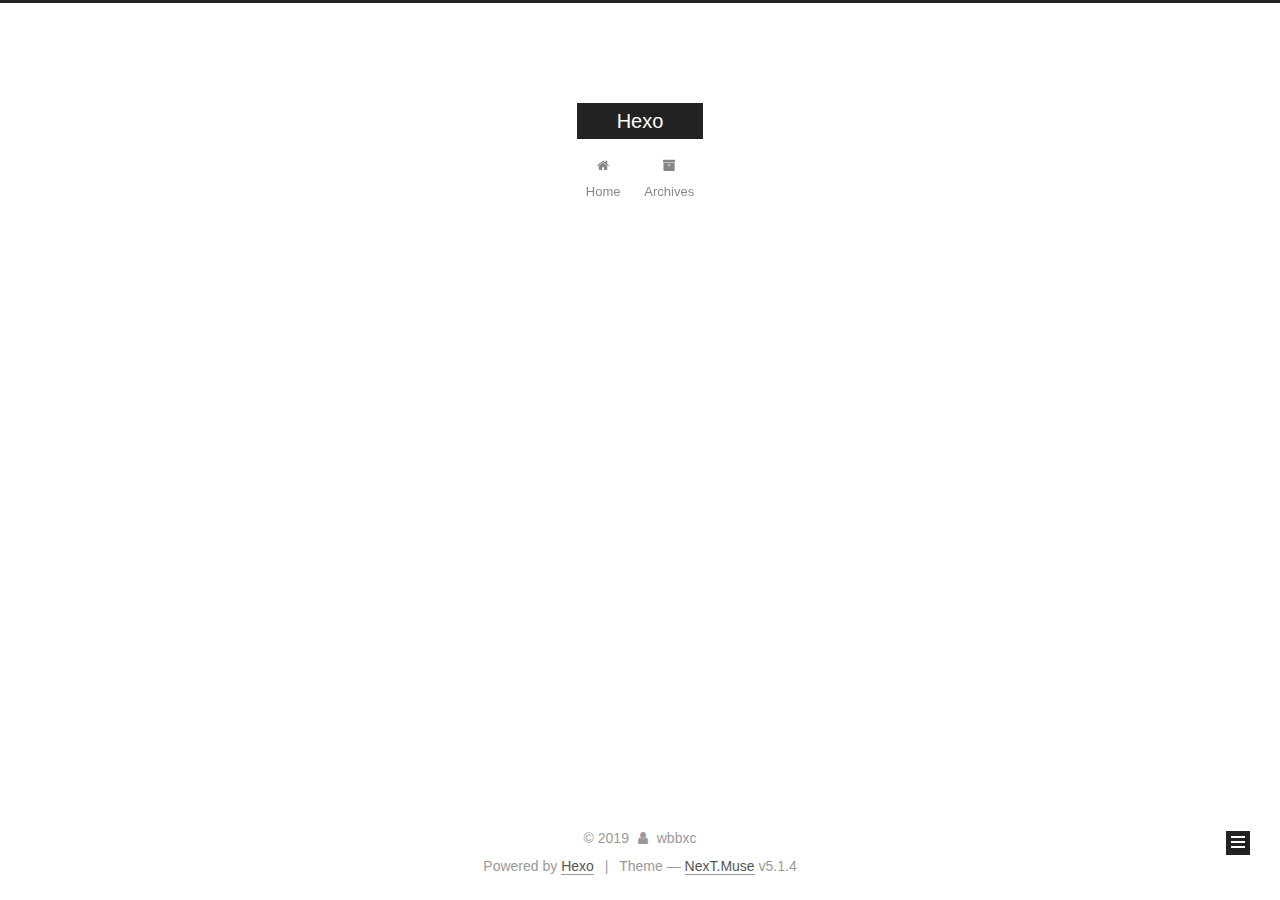
==== archives/index.html @ b28dbedf "Site updated: 2019-02-08 16:20:01" ====
<!DOCTYPE html>



  


<html class="theme-next muse use-motion" lang="">
<head><meta name="generator" content="Hexo 3.8.0">
  <meta charset="UTF-8">
<meta http-equiv="X-UA-Compatible" content="IE=edge">
<meta name="viewport" content="width=device-width, initial-scale=1, maximum-scale=1">
<meta name="theme-color" content="#222">









<meta http-equiv="Cache-Control" content="no-transform">
<meta http-equiv="Cache-Control" content="no-siteapp">
















  
  
  <link href="/lib/fancybox/source/jquery.fancybox.css?v=2.1.5" rel="stylesheet" type="text/css">







<link href="/lib/font-awesome/css/font-awesome.min.css?v=4.6.2" rel="stylesheet" type="text/css">

<link href="/css/main.css?v=5.1.4" rel="stylesheet" type="text/css">


  <link rel="apple-touch-icon" sizes="180x180" href="/images/apple-touch-icon-next.png?v=5.1.4">


  <link rel="icon" type="image/png" sizes="32x32" href="/images/favicon-32x32-next.png?v=5.1.4">


  <link rel="icon" type="image/png" sizes="16x16" href="/images/favicon-16x16-next.png?v=5.1.4">


  <link rel="mask-icon" href="/images/logo.svg?v=5.1.4" color="#222">





  <meta name="keywords" content="Hexo, NexT">










<meta property="og:type" content="website">
<meta property="og:title" content="Hexo">
<meta property="og:url" content="http://wbbxc.github.io/archives/index.html">
<meta property="og:site_name" content="Hexo">
<meta property="og:locale" content="default">
<meta name="twitter:card" content="summary">
<meta name="twitter:title" content="Hexo">



<script type="text/javascript" id="hexo.configurations">
  var NexT = window.NexT || {};
  var CONFIG = {
    root: '/',
    scheme: 'Muse',
    version: '5.1.4',
    sidebar: {"position":"left","display":"post","offset":12,"b2t":false,"scrollpercent":false,"onmobile":false},
    fancybox: true,
    tabs: true,
    motion: {"enable":true,"async":false,"transition":{"post_block":"fadeIn","post_header":"slideDownIn","post_body":"slideDownIn","coll_header":"slideLeftIn","sidebar":"slideUpIn"}},
    duoshuo: {
      userId: '0',
      author: 'Author'
    },
    algolia: {
      applicationID: '',
      apiKey: '',
      indexName: '',
      hits: {"per_page":10},
      labels: {"input_placeholder":"Search for Posts","hits_empty":"We didn't find any results for the search: ${query}","hits_stats":"${hits} results found in ${time} ms"}
    }
  };
</script>



  <link rel="canonical" href="http://wbbxc.github.io/archives/">





  <title>Archive | Hexo</title>
  








</head>

<body itemscope="" itemtype="http://schema.org/WebPage" lang="default">

  
  
    
  

  <div class="container sidebar-position-left page-archive">
    <div class="headband"></div>

    <header id="header" class="header" itemscope="" itemtype="http://schema.org/WPHeader">
      <div class="header-inner"><div class="site-brand-wrapper">
  <div class="site-meta ">
    

    <div class="custom-logo-site-title">
      <a href="/" class="brand" rel="start">
        <span class="logo-line-before"><i></i></span>
        <span class="site-title">Hexo</span>
        <span class="logo-line-after"><i></i></span>
      </a>
    </div>
      
        <p class="site-subtitle"></p>
      
  </div>

  <div class="site-nav-toggle">
    <button>
      <span class="btn-bar"></span>
      <span class="btn-bar"></span>
      <span class="btn-bar"></span>
    </button>
  </div>
</div>

<nav class="site-nav">
  

  
    <ul id="menu" class="menu">
      
        
        <li class="menu-item menu-item-home">
          <a href="/" rel="section">
            
              <i class="menu-item-icon fa fa-fw fa-home"></i> <br>
            
            Home
          </a>
        </li>
      
        
        <li class="menu-item menu-item-archives">
          <a href="/archives/" rel="section">
            
              <i class="menu-item-icon fa fa-fw fa-archive"></i> <br>
            
            Archives
          </a>
        </li>
      

      
    </ul>
  

  
</nav>



 </div>
    </header>

    <main id="main" class="main">
      <div class="main-inner">
        <div class="content-wrap">
          <div id="content" class="content">
            

  
  
  
  <div class="post-block archive">
    <div id="posts" class="posts-collapse">
      <span class="archive-move-on"></span>

      <span class="archive-page-counter">
        
        
        
          
        
        Um..! 2 posts in total. Keep on posting.
      </span>

      

        
        
        

        
          
          <div class="collection-title">
            <h1 class="archive-year" id="archive-year-2019">2019</h1>
          </div>
        
        

        

  <article class="post post-type-normal" itemscope="" itemtype="http://schema.org/Article">
    <header class="post-header">

      <h2 class="post-title">
        
            <a class="post-title-link" href="/2019/02/07/Hello-Hexo/" itemprop="url">
              
                <span itemprop="name">Hello,Hexo</span>
              
            </a>
        
      </h2>

      <div class="post-meta">
        <time class="post-time" itemprop="dateCreated" datetime="2019-02-07T17:55:21+08:00" content="2019-02-07">
          02-07
        </time>
      </div>

    </header>
  </article>



      

        
        
        

        
        

        

  <article class="post post-type-normal" itemscope="" itemtype="http://schema.org/Article">
    <header class="post-header">

      <h2 class="post-title">
        
            <a class="post-title-link" href="/2019/02/07/hello-world/" itemprop="url">
              
                <span itemprop="name">Hello World</span>
              
            </a>
        
      </h2>

      <div class="post-meta">
        <time class="post-time" itemprop="dateCreated" datetime="2019-02-07T17:17:23+08:00" content="2019-02-07">
          02-07
        </time>
      </div>

    </header>
  </article>



      

    </div>
  </div>
  
  
  

  



          </div>
          


          

        </div>
        
          
  
  <div class="sidebar-toggle">
    <div class="sidebar-toggle-line-wrap">
      <span class="sidebar-toggle-line sidebar-toggle-line-first"></span>
      <span class="sidebar-toggle-line sidebar-toggle-line-middle"></span>
      <span class="sidebar-toggle-line sidebar-toggle-line-last"></span>
    </div>
  </div>

  <aside id="sidebar" class="sidebar">
    
    <div class="sidebar-inner">

      

      

      <section class="site-overview-wrap sidebar-panel sidebar-panel-active">
        <div class="site-overview">
          <div class="site-author motion-element" itemprop="author" itemscope="" itemtype="http://schema.org/Person">
            
              <p class="site-author-name" itemprop="name">wbbxc</p>
              <p class="site-description motion-element" itemprop="description"></p>
          </div>

          <nav class="site-state motion-element">

            
              <div class="site-state-item site-state-posts">
              
                <a href="/archives/">
              
                  <span class="site-state-item-count">2</span>
                  <span class="site-state-item-name">posts</span>
                </a>
              </div>
            

            

            

          </nav>

          

          

          
          

          
          

          

        </div>
      </section>

      

      

    </div>
  </aside>


        
      </div>
    </main>

    <footer id="footer" class="footer">
      <div class="footer-inner">
        <div class="copyright">&copy; <span itemprop="copyrightYear">2019</span>
  <span class="with-love">
    <i class="fa fa-user"></i>
  </span>
  <span class="author" itemprop="copyrightHolder">wbbxc</span>

  
</div>


  <div class="powered-by">Powered by <a class="theme-link" target="_blank" href="https://hexo.io">Hexo</a></div>



  <span class="post-meta-divider">|</span>



  <div class="theme-info">Theme &mdash; <a class="theme-link" target="_blank" href="https://github.com/iissnan/hexo-theme-next">NexT.Muse</a> v5.1.4</div>




        







        
      </div>
    </footer>

    
      <div class="back-to-top">
        <i class="fa fa-arrow-up"></i>
        
      </div>
    

    

  </div>

  

<script type="text/javascript">
  if (Object.prototype.toString.call(window.Promise) !== '[object Function]') {
    window.Promise = null;
  }
</script>









  












  
  
    <script type="text/javascript" src="/lib/jquery/index.js?v=2.1.3"></script>
  

  
  
    <script type="text/javascript" src="/lib/fastclick/lib/fastclick.min.js?v=1.0.6"></script>
  

  
  
    <script type="text/javascript" src="/lib/jquery_lazyload/jquery.lazyload.js?v=1.9.7"></script>
  

  
  
    <script type="text/javascript" src="/lib/velocity/velocity.min.js?v=1.2.1"></script>
  

  
  
    <script type="text/javascript" src="/lib/velocity/velocity.ui.min.js?v=1.2.1"></script>
  

  
  
    <script type="text/javascript" src="/lib/fancybox/source/jquery.fancybox.pack.js?v=2.1.5"></script>
  


  


  <script type="text/javascript" src="/js/src/utils.js?v=5.1.4"></script>

  <script type="text/javascript" src="/js/src/motion.js?v=5.1.4"></script>



  
  

  

  


  <script type="text/javascript" src="/js/src/bootstrap.js?v=5.1.4"></script>



  


  




	





  





  












  





  

  

  

  
  

  

  

  

</body>
</html>
---- css/main.css ----
/* normalize.css v3.0.2 | MIT License | git.io/normalize */
html {
  font-family: sans-serif; /* 1 */
  -ms-text-size-adjust: 100%; /* 2 */
  -webkit-text-size-adjust: 100%; /* 2 */
}
body {
  margin: 0;
}
article,
aside,
details,
figcaption,
figure,
footer,
header,
hgroup,
main,
menu,
nav,
section,
summary {
  display: block;
}
audio,
canvas,
progress,
video {
  display: inline-block; /* 1 */
  vertical-align: baseline; /* 2 */
}
audio:not([controls]) {
  display: none;
  height: 0;
}
[hidden],
template {
  display: none;
}
a {
  background-color: transparent;
}
a:active,
a:hover {
  outline: 0;
}
abbr[title] {
  border-bottom: 1px dotted;
}
b,
strong {
  font-weight: bold;
}
dfn {
  font-style: italic;
}
h1 {
  font-size: 2em;
  margin: 0.67em 0;
}
mark {
  background: #ff0;
  color: #000;
}
small {
  font-size: 80%;
}
sub,
sup {
  font-size: 75%;
  line-height: 0;
  position: relative;
  vertical-align: baseline;
}
sup {
  top: -0.5em;
}
sub {
  bottom: -0.25em;
}
img {
  border: 0;
}
svg:not(:root) {
  overflow: hidden;
}
figure {
  margin: 1em 40px;
}
hr {
  -moz-box-sizing: content-box;
  box-sizing: content-box;
  height: 0;
}
pre {
  overflow: auto;
}
code,
kbd,
pre,
samp {
  font-family: monospace, monospace;
  font-size: 1em;
}
button,
input,
optgroup,
select,
textarea {
  color: inherit; /* 1 */
  font: inherit; /* 2 */
  margin: 0; /* 3 */
}
button {
  overflow: visible;
}
button,
select {
  text-transform: none;
}
button,
html input[type="button"],
input[type="reset"],
input[type="submit"] {
  -webkit-appearance: button; /* 2 */
  cursor: pointer; /* 3 */
}
button[disabled],
html input[disabled] {
  cursor: default;
}
button::-moz-focus-inner,
input::-moz-focus-inner {
  border: 0;
  padding: 0;
}
input {
  line-height: normal;
}
input[type="checkbox"],
input[type="radio"] {
  box-sizing: border-box; /* 1 */
  padding: 0; /* 2 */
}
input[type="number"]::-webkit-inner-spin-button,
input[type="number"]::-webkit-outer-spin-button {
  height: auto;
}
input[type="search"] {
  -webkit-appearance: textfield; /* 1 */
  -moz-box-sizing: content-box;
  -webkit-box-sizing: content-box; /* 2 */
  box-sizing: content-box;
}
input[type="search"]::-webkit-search-cancel-button,
input[type="search"]::-webkit-search-decoration {
  -webkit-appearance: none;
}
fieldset {
  border: 1px solid #c0c0c0;
  margin: 0 2px;
  padding: 0.35em 0.625em 0.75em;
}
legend {
  border: 0; /* 1 */
  padding: 0; /* 2 */
}
textarea {
  overflow: auto;
}
optgroup {
  font-weight: bold;
}
table {
  border-collapse: collapse;
  border-spacing: 0;
}
td,
th {
  padding: 0;
}
::selection {
  background: #262a30;
  color: #fff;
}
body {
  position: relative;
  font-family: 'Lato', "PingFang SC", "Microsoft YaHei", sans-serif;
  font-size: 14px;
  line-height: 2;
  color: #555;
  background: #fff;
}
@media (max-width: 767px) {
  body {
    padding-right: 0 !important;
  }
}
@media (min-width: 768px) and (max-width: 991px) {
  body {
    padding-right: 0 !important;
  }
}
@media (min-width: 1600px) {
  body {
    font-size: 16px;
  }
}
h1,
h2,
h3,
h4,
h5,
h6 {
  margin: 0;
  padding: 0;
  font-weight: bold;
  line-height: 1.5;
  font-family: 'Lato', "PingFang SC", "Microsoft YaHei", sans-serif;
}
h2,
h3,
h4,
h5,
h6 {
  margin: 20px 0 15px;
}
h1 {
  font-size: 22px;
}
@media (max-width: 767px) {
  h1 {
    font-size: 18px;
  }
}
h2 {
  font-size: 20px;
}
@media (max-width: 767px) {
  h2 {
    font-size: 16px;
  }
}
h3 {
  font-size: 18px;
}
@media (max-width: 767px) {
  h3 {
    font-size: 14px;
  }
}
h4 {
  font-size: 16px;
}
@media (max-width: 767px) {
  h4 {
    font-size: 12px;
  }
}
h5 {
  font-size: 14px;
}
@media (max-width: 767px) {
  h5 {
    font-size: 10px;
  }
}
h6 {
  font-size: 12px;
}
@media (max-width: 767px) {
  h6 {
    font-size: 8px;
  }
}
p {
  margin: 0 0 20px 0;
}
a {
  color: #555;
  text-decoration: none;
  outline: none;
  border-bottom: 1px solid #999;
  word-wrap: break-word;
}
a:hover {
  color: #222;
  border-bottom-color: #222;
}
blockquote {
  margin: 0;
  padding: 0;
}
img {
  display: block;
  margin: auto;
  max-width: 100%;
  height: auto;
}
hr {
  margin: 40px 0;
  height: 3px;
  border: none;
  background-color: #ddd;
  background-image: repeating-linear-gradient(-45deg, #fff, #fff 4px, transparent 4px, transparent 8px);
}
blockquote {
  padding: 0 15px;
  color: #666;
  border-left: 4px solid #ddd;
}
blockquote cite::before {
  content: "-";
  padding: 0 5px;
}
dt {
  font-weight: 700;
}
dd {
  margin: 0;
  padding: 0;
}
kbd {
  border: 1px solid #ccc;
  border-radius: 0.2em;
  box-shadow: 0.1em 0.1em 0.2em rgba(0,0,0,0.1);
  background-color: #f9f9f9;
  font-family: inherit;
  background-image: -webkit-linear-gradient(top, #eee, #fff, #eee);
  padding: 0.1em 0.3em;
  white-space: nowrap;
}
.text-left {
  text-align: left;
}
.text-center {
  text-align: center;
}
.text-right {
  text-align: right;
}
.text-justify {
  text-align: justify;
}
.text-nowrap {
  white-space: nowrap;
}
.text-lowercase {
  text-transform: lowercase;
}
.text-uppercase {
  text-transform: uppercase;
}
.text-capitalize {
  text-transform: capitalize;
}
.center-block {
  display: block;
  margin-left: auto;
  margin-right: auto;
}
.clearfix:before,
.clearfix:after {
  content: " ";
  display: table;
}
.clearfix:after {
  clear: both;
}
.pullquote {
  width: 45%;
}
.pullquote.left {
  float: left;
  margin-left: 5px;
  margin-right: 10px;
}
.pullquote.right {
  float: right;
  margin-left: 10px;
  margin-right: 5px;
}
.affix.affix.affix {
  position: fixed;
}
.translation {
  margin-top: -20px;
  font-size: 14px;
  color: #999;
}
.scrollbar-measure {
  width: 100px;
  height: 100px;
  overflow: scroll;
  position: absolute;
  top: -9999px;
}
.use-motion .motion-element {
  opacity: 0;
}
table {
  margin: 20px 0;
  width: 100%;
  border-collapse: collapse;
  border-spacing: 0;
  border: 1px solid #ddd;
  font-size: 14px;
  table-layout: fixed;
  word-wrap: break-all;
}
table>tbody>tr:nth-of-type(odd) {
  background-color: #f9f9f9;
}
table>tbody>tr:hover {
  background-color: #f5f5f5;
}
caption,
th,
td {
  padding: 8px;
  text-align: left;
  vertical-align: middle;
  font-weight: normal;
}
th,
td {
  border-bottom: 3px solid #ddd;
  border-right: 1px solid #eee;
}
th {
  padding-bottom: 10px;
  font-weight: 700;
}
td {
  border-bottom-width: 1px;
}
html,
body {
  height: 100%;
}
.container {
  position: relative;
  min-height: 100%;
}
.header-inner {
  margin: 0 auto;
  padding: 100px 0 70px;
  width: 700px;
}
@media (min-width: 1600px) {
  .container .header-inner {
    width: 900px;
  }
}
.main {
  padding-bottom: 150px;
}
.main-inner {
  margin: 0 auto;
  width: 700px;
}
@media (min-width: 1600px) {
  .container .main-inner {
    width: 900px;
  }
}
.footer {
  position: absolute;
  left: 0;
  bottom: 0;
  width: 100%;
  min-height: 50px;
}
.footer-inner {
  box-sizing: border-box;
  margin: 20px auto;
  width: 700px;
}
@media (min-width: 1600px) {
  .container .footer-inner {
    width: 900px;
  }
}
pre,
.highlight {
  overflow: auto;
  margin: 20px 0;
  padding: 0;
  font-size: 13px;
  color: #4d4d4c;
  background: #f7f7f7;
  line-height: 1.6;
}
pre,
code {
  font-family: consolas, Menlo, "PingFang SC", "Microsoft YaHei", monospace;
}
code {
  padding: 2px 4px;
  word-wrap: break-word;
  color: #555;
  background: #eee;
  border-radius: 3px;
  font-size: 13px;
}
pre {
  padding: 10px;
}
pre code {
  padding: 0;
  color: #4d4d4c;
  background: none;
  text-shadow: none;
}
.highlight {
  border-radius: 1px;
}
.highlight pre {
  border: none;
  margin: 0;
  padding: 10px 0;
}
.highlight table {
  margin: 0;
  width: auto;
  border: none;
}
.highlight td {
  border: none;
  padding: 0;
}
.highlight figcaption {
  font-size: 1em;
  color: #4d4d4c;
  line-height: 1em;
  margin-bottom: 1em;
}
.highlight figcaption:before,
.highlight figcaption:after {
  content: " ";
  display: table;
}
.highlight figcaption:after {
  clear: both;
}
.highlight figcaption a {
  float: right;
  color: #4d4d4c;
}
.highlight figcaption a:hover {
  border-bottom-color: #4d4d4c;
}
.highlight .gutter pre {
  padding-left: 10px;
  padding-right: 10px;
  color: #869194;
  text-align: right;
  background-color: #eff2f3;
}
.highlight .code pre {
  width: 100%;
  padding-left: 10px;
  padding-right: 10px;
  background-color: #f7f7f7;
}
.highlight .line {
  height: 20px;
}
.gutter {
  -webkit-user-select: none;
  -moz-user-select: none;
  -ms-user-select: none;
  user-select: none;
}
.gist table {
  width: auto;
}
.gist table td {
  border: none;
}
pre .deletion {
  background: #fdd;
}
pre .addition {
  background: #dfd;
}
pre .meta {
  color: #8959a8;
}
pre .comment {
  color: #8e908c;
}
pre .variable,
pre .attribute,
pre .tag,
pre .regexp,
pre .ruby .constant,
pre .xml .tag .title,
pre .xml .pi,
pre .xml .doctype,
pre .html .doctype,
pre .css .id,
pre .css .class,
pre .css .pseudo {
  color: #c82829;
}
pre .number,
pre .preprocessor,
pre .built_in,
pre .literal,
pre .params,
pre .constant,
pre .command {
  color: #f5871f;
}
pre .ruby .class .title,
pre .css .rules .attribute,
pre .string,
pre .value,
pre .inheritance,
pre .header,
pre .ruby .symbol,
pre .xml .cdata,
pre .special,
pre .number,
pre .formula {
  color: #718c00;
}
pre .title,
pre .css .hexcolor {
  color: #3e999f;
}
pre .function,
pre .python .decorator,
pre .python .title,
pre .ruby .function .title,
pre .ruby .title .keyword,
pre .perl .sub,
pre .javascript .title,
pre .coffeescript .title {
  color: #4271ae;
}
pre .keyword,
pre .javascript .function {
  color: #8959a8;
}
.full-image.full-image.full-image.full-image {
  border: none;
  max-width: 100%;
  width: auto;
  margin: 20px auto 25px;
}
@media (min-width: 992px) {
  .full-image.full-image.full-image.full-image {
    max-width: none;
    width: 110%;
    margin: 25px -5%;
  }
}
.blockquote-center,
.page-home .post-type-quote blockquote,
.page-post-detail .post-type-quote blockquote {
  position: relative;
  margin: 40px 0;
  padding: 0;
  border-left: none;
  text-align: center;
}
.blockquote-center::before,
.page-home .post-type-quote blockquote::before,
.page-post-detail .post-type-quote blockquote::before,
.blockquote-center::after,
.page-home .post-type-quote blockquote::after,
.page-post-detail .post-type-quote blockquote::after {
  position: absolute;
  content: ' ';
  display: block;
  width: 100%;
  height: 24px;
  opacity: 0.2;
  background-repeat: no-repeat;
  background-position: 0 -6px;
  background-size: 22px 22px;
}
.blockquote-center::before,
.page-home .post-type-quote blockquote::before,
.page-post-detail .post-type-quote blockquote::before {
  top: -20px;
  background-image: url("../images/quote-l.svg");
  border-top: 1px solid #ccc;
}
.blockquote-center::after,
.page-home .post-type-quote blockquote::after,
.page-post-detail .post-type-quote blockquote::after {
  bottom: -20px;
  background-image: url("../images/quote-r.svg");
  border-bottom: 1px solid #ccc;
  background-position: 100% 8px;
}
.blockquote-center p,
.page-home .post-type-quote blockquote p,
.page-post-detail .post-type-quote blockquote p,
.blockquote-center div,
.page-home .post-type-quote blockquote div,
.page-post-detail .post-type-quote blockquote div {
  text-align: center;
}
.post .post-body .group-picture img {
  box-sizing: border-box;
  padding: 0 3px;
  border: none;
}
.post .group-picture-row {
  overflow: hidden;
  margin-top: 6px;
}
.post .group-picture-row:first-child {
  margin-top: 0;
}
.post .group-picture-column {
  float: left;
}
.page-post-detail .post-body .group-picture-column {
  float: none;
  margin-top: 10px;
  width: auto !important;
}
.page-post-detail .post-body .group-picture-column img {
  margin: 0 auto;
}
.page-archive .group-picture-container {
  overflow: hidden;
}
.page-archive .group-picture-row {
  float: left;
}
.page-archive .group-picture-row:first-child {
  margin-top: 6px;
}
.page-archive .group-picture-column {
  max-width: 150px;
  max-height: 150px;
}
.post-body .note {
  position: relative;
  padding: 15px;
  margin-bottom: 20px;
  border: 1px solid #eee;
  border-left-width: 5px;
  border-radius: 3px;
}
.post-body .note h2,
.post-body .note h3,
.post-body .note h4,
.post-body .note h5,
.post-body .note h6 {
  margin-top: 0;
  margin-bottom: 0;
  border-bottom: initial;
  padding-top: 0 !important;
}
.post-body .note p:first-child,
.post-body .note ul:first-child,
.post-body .note ol:first-child,
.post-body .note table:first-child,
.post-body .note pre:first-child,
.post-body .note blockquote:first-child {
  margin-top: 0;
}
.post-body .note p:last-child,
.post-body .note ul:last-child,
.post-body .note ol:last-child,
.post-body .note table:last-child,
.post-body .note pre:last-child,
.post-body .note blockquote:last-child {
  margin-bottom: 0;
}
.post-body .note.default {
  border-left-color: #777;
}
.post-body .note.default h2,
.post-body .note.default h3,
.post-body .note.default h4,
.post-body .note.default h5,
.post-body .note.default h6 {
  color: #777;
}
.post-body .note.primary {
  border-left-color: #6f42c1;
}
.post-body .note.primary h2,
.post-body .note.primary h3,
.post-body .note.primary h4,
.post-body .note.primary h5,
.post-body .note.primary h6 {
  color: #6f42c1;
}
.post-body .note.info {
  border-left-color: #428bca;
}
.post-body .note.info h2,
.post-body .note.info h3,
.post-body .note.info h4,
.post-body .note.info h5,
.post-body .note.info h6 {
  color: #428bca;
}
.post-body .note.success {
  border-left-color: #5cb85c;
}
.post-body .note.success h2,
.post-body .note.success h3,
.post-body .note.success h4,
.post-body .note.success h5,
.post-body .note.success h6 {
  color: #5cb85c;
}
.post-body .note.warning {
  border-left-color: #f0ad4e;
}
.post-body .note.warning h2,
.post-body .note.warning h3,
.post-body .note.warning h4,
.post-body .note.warning h5,
.post-body .note.warning h6 {
  color: #f0ad4e;
}
.post-body .note.danger {
  border-left-color: #d9534f;
}
.post-body .note.danger h2,
.post-body .note.danger h3,
.post-body .note.danger h4,
.post-body .note.danger h5,
.post-body .note.danger h6 {
  color: #d9534f;
}
.post-body .label {
  display: inline;
  padding: 0 2px;
  white-space: nowrap;
}
.post-body .label.default {
  background-color: #f0f0f0;
}
.post-body .label.primary {
  background-color: #efe6f7;
}
.post-body .label.info {
  background-color: #e5f2f8;
}
.post-body .label.success {
  background-color: #e7f4e9;
}
.post-body .label.warning {
  background-color: #fcf6e1;
}
.post-body .label.danger {
  background-color: #fae8eb;
}
.post-body .tabs {
  position: relative;
  display: block;
  margin-bottom: 20px;
  padding-top: 10px;
}
.post-body .tabs ul.nav-tabs {
  margin: 0;
  padding: 0;
  display: flex;
  margin-bottom: -1px;
}
@media (max-width: 413px) {
  .post-body .tabs ul.nav-tabs {
    display: block;
    margin-bottom: 5px;
  }
}
.post-body .tabs ul.nav-tabs li.tab {
  list-style-type: none !important;
  margin: 0 0.25em 0 0;
  border-top: 3px solid transparent;
  border-left: 1px solid transparent;
  border-right: 1px solid transparent;
}
@media (max-width: 413px) {
  .post-body .tabs ul.nav-tabs li.tab {
    margin: initial;
    border-top: 1px solid transparent;
    border-left: 3px solid transparent;
    border-right: 1px solid transparent;
    border-bottom: 1px solid transparent;
  }
}
.post-body .tabs ul.nav-tabs li.tab a {
  outline: 0;
  border-bottom: initial;
  display: block;
  line-height: 1.8em;
  padding: 0.25em 0.75em;
  transition-duration: 0.2s;
  transition-timing-function: ease-out;
  transition-delay: 0s;
}
.post-body .tabs ul.nav-tabs li.tab a i {
  width: 1.285714285714286em;
}
.post-body .tabs ul.nav-tabs li.tab.active {
  border-top: 3px solid #fc6423;
  border-left: 1px solid #ddd;
  border-right: 1px solid #ddd;
  background-color: #fff;
}
@media (max-width: 413px) {
  .post-body .tabs ul.nav-tabs li.tab.active {
    border-top: 1px solid #ddd;
    border-left: 3px solid #fc6423;
    border-right: 1px solid #ddd;
    border-bottom: 1px solid #ddd;
  }
}
.post-body .tabs ul.nav-tabs li.tab.active a {
  cursor: default;
  color: #555;
}
.post-body .tabs .tab-content {
  background-color: #fff;
}
.post-body .tabs .tab-content .tab-pane {
  border: 1px solid #ddd;
  padding: 20px 20px 0 20px;
}
.post-body .tabs .tab-content .tab-pane:not(.active) {
  display: none !important;
}
.post-body .tabs .tab-content .tab-pane.active {
  display: block !important;
}
.btn {
  display: inline-block;
  padding: 0 20px;
  font-size: 14px;
  color: #fff;
  background: #222;
  border: 2px solid #222;
  text-decoration: none;
  border-radius: 0;
  transition-property: background-color;
  transition-duration: 0.2s;
  transition-timing-function: ease-in-out;
  transition-delay: 0s;
  line-height: 2;
}
.btn:hover {
  border-color: #222;
  color: #222;
  background: #fff;
}
.btn +.btn {
  margin: 0 0 8px 8px;
}
.btn .fa-fw {
  width: 1.285714285714286em;
  text-align: left;
}
.btn-bar {
  display: block;
  width: 22px;
  height: 2px;
  background: #555;
  border-radius: 1px;
}
.btn-bar+.btn-bar {
  margin-top: 4px;
}
.pagination {
  margin: 120px 0 40px;
  text-align: center;
  border-top: 1px solid #eee;
}
.page-number-basic,
.pagination .prev,
.pagination .next,
.pagination .page-number,
.pagination .space {
  display: inline-block;
  position: relative;
  top: -1px;
  margin: 0 10px;
  padding: 0 11px;
}
@media (max-width: 767px) {
  .page-number-basic,
  .pagination .prev,
  .pagination .next,
  .pagination .page-number,
  .pagination .space {
    margin: 0 5px;
  }
}
.pagination .prev,
.pagination .next,
.pagination .page-number {
  border-bottom: 0;
  border-top: 1px solid #eee;
  transition-property: border-color;
  transition-duration: 0.2s;
  transition-timing-function: ease-in-out;
  transition-delay: 0s;
}
.pagination .prev:hover,
.pagination .next:hover,
.pagination .page-number:hover {
  border-top-color: #222;
}
.pagination .space {
  padding: 0;
  margin: 0;
}
.pagination .prev {
  margin-left: 0;
}
.pagination .next {
  margin-right: 0;
}
.pagination .page-number.current {
  color: #fff;
  background: #ccc;
  border-top-color: #ccc;
}
@media (max-width: 767px) {
  .pagination {
    border-top: none;
  }
  .pagination .prev,
  .pagination .next,
  .pagination .page-number {
    margin-bottom: 10px;
    border-top: 0;
    border-bottom: 1px solid #eee;
    padding: 0 10px;
  }
  .pagination .prev:hover,
  .pagination .next:hover,
  .pagination .page-number:hover {
    border-bottom-color: #222;
  }
}
.comments {
  margin: 60px 20px 0;
}
.tag-cloud {
  text-align: center;
}
.tag-cloud a {
  display: inline-block;
  margin: 10px;
}
.back-to-top {
  box-sizing: border-box;
  position: fixed;
  bottom: -100px;
  right: 30px;
  z-index: 1050;
  padding: 0 6px;
  width: 24px;
  background: #222;
  font-size: 12px;
  opacity: 1;
  color: #fff;
  cursor: pointer;
  text-align: center;
  -webkit-transform: translateZ(0);
  transition-property: bottom;
  transition-duration: 0.2s;
  transition-timing-function: ease-in-out;
  transition-delay: 0s;
}
@media (min-width: 768px) and (max-width: 991px) {
  .back-to-top {
    display: none !important;
  }
}
@media (max-width: 767px) {
  .back-to-top {
    display: none !important;
  }
}
.back-to-top.back-to-top-on {
  bottom: 19px;
}
.header {
  background: transparent;
}
.header-inner {
  position: relative;
}
.headband {
  height: 3px;
  background: #222;
}
.site-meta {
  margin: 0;
  text-align: center;
}
@media (max-width: 767px) {
  .site-meta {
    text-align: center;
  }
}
.brand {
  position: relative;
  display: inline-block;
  padding: 0 40px;
  color: #fff;
  background: #222;
  border-bottom: none;
}
.brand:hover {
  color: #fff;
}
.logo {
  display: inline-block;
  margin-right: 5px;
  line-height: 36px;
  vertical-align: top;
}
.site-title {
  display: inline-block;
  vertical-align: top;
  line-height: 36px;
  font-size: 20px;
  font-weight: normal;
  font-family: 'Lato', "PingFang SC", "Microsoft YaHei", sans-serif;
}
.site-subtitle {
  margin-top: 10px;
  font-size: 13px;
  color: #999;
}
.use-motion .brand {
  opacity: 0;
}
.use-motion .logo,
.use-motion .site-title,
.use-motion .site-subtitle {
  opacity: 0;
  position: relative;
  top: -10px;
}
.site-nav-toggle {
  display: none;
  position: absolute;
  top: 10px;
  left: 10px;
}
@media (max-width: 767px) {
  .site-nav-toggle {
    display: block;
  }
}
.site-nav-toggle button {
  margin-top: 2px;
  padding: 9px 10px;
  background: transparent;
  border: none;
}
@media (max-width: 767px) {
  .site-nav {
    display: none;
    margin: 0 -10px;
    padding: 0 10px;
    clear: both;
    border-top: 1px solid #ddd;
  }
}
@media (min-width: 768px) and (max-width: 991px) {
  .site-nav {
    display: block !important;
  }
}
@media (min-width: 992px) {
  .site-nav {
    display: block !important;
  }
}
.menu {
  margin-top: 20px;
  padding-left: 0;
  text-align: center;
}
.menu .menu-item {
  display: inline-block;
  margin: 0 10px;
  list-style: none;
}
@media screen and (max-width: 767px) {
  .menu .menu-item {
    margin-top: 10px;
  }
}
.menu .menu-item a {
  display: block;
  font-size: 13px;
  line-height: inherit;
  border-bottom: 1px solid transparent;
  transition-property: border-color;
  transition-duration: 0.2s;
  transition-timing-function: ease-in-out;
  transition-delay: 0s;
}
.menu .menu-item a:hover {
  border-bottom-color: #222;
}
.menu .menu-item .fa {
  margin-right: 5px;
}
.use-motion .menu-item {
  opacity: 0;
}
.post-body {
  font-family: 'Lato', "PingFang SC", "Microsoft YaHei", sans-serif;
}
@media (max-width: 767px) {
  .post-body {
    word-break: break-word;
  }
}
.post-body .fancybox img {
  display: block !important;
  margin: 0 auto;
  cursor: pointer;
  cursor: zoom-in;
  cursor: -webkit-zoom-in;
}
.post-body .image-caption,
.post-body .figure .caption {
  margin: -20px auto 15px;
  text-align: center;
  font-size: 14px;
  color: #999;
  font-weight: bold;
  line-height: 1;
}
.post-sticky-flag {
  display: inline-block;
  font-size: 16px;
  -ms-transform: rotate(30deg);
  -webkit-transform: rotate(30deg);
  -moz-transform: rotate(30deg);
  -ms-transform: rotate(30deg);
  -o-transform: rotate(30deg);
  transform: rotate(30deg);
}
.use-motion .post-block,
.use-motion .pagination,
.use-motion .comments {
  opacity: 0;
}
.use-motion .post-header {
  opacity: 0;
}
.use-motion .post-body {
  opacity: 0;
}
.use-motion .collection-title {
  opacity: 0;
}
.posts-expand {
  padding-top: 40px;
}
@media (max-width: 767px) {
  .posts-expand {
    margin: 0 20px;
  }
  .post-body pre .gutter pre {
    padding-right: 10px;
  }
  .post-body .highlight {
    margin-left: 0px;
    margin-right: 0px;
    padding: 0;
  }
  .post-body .highlight .gutter pre {
    padding-right: 10px;
  }
}
@media (min-width: 992px) {
  .posts-expand .post-body {
    text-align: justify;
  }
}
.posts-expand .post-body h2,
.posts-expand .post-body h3,
.posts-expand .post-body h4,
.posts-expand .post-body h5,
.posts-expand .post-body h6 {
  padding-top: 10px;
}
.posts-expand .post-body h2 .header-anchor,
.posts-expand .post-body h3 .header-anchor,
.posts-expand .post-body h4 .header-anchor,
.posts-expand .post-body h5 .header-anchor,
.posts-expand .post-body h6 .header-anchor {
  float: right;
  margin-left: 10px;
  color: #ccc;
  border-bottom-style: none;
  visibility: hidden;
}
.posts-expand .post-body h2 .header-anchor:hover,
.posts-expand .post-body h3 .header-anchor:hover,
.posts-expand .post-body h4 .header-anchor:hover,
.posts-expand .post-body h5 .header-anchor:hover,
.posts-expand .post-body h6 .header-anchor:hover {
  color: inherit;
}
.posts-expand .post-body h2:hover .header-anchor,
.posts-expand .post-body h3:hover .header-anchor,
.posts-expand .post-body h4:hover .header-anchor,
.posts-expand .post-body h5:hover .header-anchor,
.posts-expand .post-body h6:hover .header-anchor {
  visibility: visible;
}
.posts-expand .post-body ul li {
  list-style: circle;
}
.posts-expand .post-body img {
  box-sizing: border-box;
  margin: auto;
  padding: 3px;
  border: 1px solid #ddd;
}
.posts-expand .post-body .fancybox img {
  margin: 0 auto 25px;
}
@media (max-width: 767px) {
  .posts-collapse {
    margin: 0 20px;
  }
  .posts-collapse .post-title,
  .posts-collapse .post-meta {
    display: block;
    width: auto;
    text-align: left;
  }
}
.posts-collapse {
  position: relative;
  z-index: 1010;
  margin-left: 55px;
}
.posts-collapse::after {
  content: " ";
  position: absolute;
  top: 20px;
  left: 0;
  margin-left: -2px;
  width: 4px;
  height: 100%;
  background: #f5f5f5;
  z-index: -1;
}
@media (max-width: 767px) {
  .posts-collapse {
    margin: 0 20px;
  }
}
.posts-collapse .collection-title {
  position: relative;
  margin: 60px 0;
}
.posts-collapse .collection-title h1,
.posts-collapse .collection-title h2 {
  margin-left: 20px;
}
.posts-collapse .collection-title small {
  color: #bbb;
  margin-left: 5px;
}
.posts-collapse .collection-title::before {
  content: " ";
  position: absolute;
  left: 0;
  top: 50%;
  margin-left: -4px;
  margin-top: -4px;
  width: 8px;
  height: 8px;
  background: #bbb;
  border-radius: 50%;
}
.posts-collapse .post {
  margin: 30px 0;
}
.posts-collapse .post-header {
  position: relative;
  transition-duration: 0.2s;
  transition-timing-function: ease-in-out;
  transition-delay: 0s;
  transition-property: border;
  border-bottom: 1px dashed #ccc;
}
.posts-collapse .post-header::before {
  content: " ";
  position: absolute;
  left: 0;
  top: 12px;
  width: 6px;
  height: 6px;
  margin-left: -4px;
  background: #bbb;
  border-radius: 50%;
  border: 1px solid #fff;
  transition-duration: 0.2s;
  transition-timing-function: ease-in-out;
  transition-delay: 0s;
  transition-property: background;
}
.posts-collapse .post-header:hover {
  border-bottom-color: #666;
}
.posts-collapse .post-header:hover::before {
  background: #222;
}
.posts-collapse .post-meta {
  position: absolute;
  font-size: 12px;
  left: 20px;
  top: 5px;
}
.posts-collapse .post-comments-count {
  display: none;
}
.posts-collapse .post-title {
  margin-left: 60px;
  font-size: 16px;
  font-weight: normal;
  line-height: inherit;
}
.posts-collapse .post-title::after {
  margin-left: 3px;
  opacity: 0.6;
}
.posts-collapse .post-title a {
  color: #666;
  border-bottom: none;
}
.page-home .post-type-quote .post-header,
.page-post-detail .post-type-quote .post-header,
.page-home .post-type-quote .post-tags,
.page-post-detail .post-type-quote .post-tags {
  display: none;
}
.posts-expand .post-title {
  text-align: center;
  word-break: break-word;
  font-weight: 400;
}
.posts-expand .post-title-link {
  display: inline-block;
  position: relative;
  color: #555;
  border-bottom: none;
  line-height: 1.2;
  vertical-align: top;
}
.posts-expand .post-title-link::before {
  content: "";
  position: absolute;
  width: 100%;
  height: 2px;
  bottom: 0;
  left: 0;
  background-color: #000;
  visibility: hidden;
  -webkit-transform: scaleX(0);
  -moz-transform: scaleX(0);
  -ms-transform: scaleX(0);
  -o-transform: scaleX(0);
  transform: scaleX(0);
  transition-duration: 0.2s;
  transition-timing-function: ease-in-out;
  transition-delay: 0s;
}
.posts-expand .post-title-link:hover::before {
  visibility: visible;
  -webkit-transform: scaleX(1);
  -moz-transform: scaleX(1);
  -ms-transform: scaleX(1);
  -o-transform: scaleX(1);
  transform: scaleX(1);
}
.posts-expand .post-title-link .fa {
  font-size: 16px;
}
.posts-expand .post-meta {
  margin: 3px 0 60px 0;
  color: #999;
  font-family: 'Lato', "PingFang SC", "Microsoft YaHei", sans-serif;
  font-size: 12px;
  text-align: center;
}
.posts-expand .post-meta .post-category-list {
  display: inline-block;
  margin: 0;
  padding: 3px;
}
.posts-expand .post-meta .post-category-list-link {
  color: #999;
}
.posts-expand .post-meta .post-description {
  font-size: 14px;
  margin-top: 2px;
}
.post-meta-divider {
  margin: 0 0.5em;
}
.post-meta-item-icon {
  margin-right: 3px;
}
@media (min-width: 768px) and (max-width: 991px) {
  .post-meta-item-icon {
    display: inline-block;
  }
}
@media (max-width: 767px) {
  .post-meta-item-icon {
    display: inline-block;
  }
}
@media (min-width: 768px) and (max-width: 991px) {
  .post-meta-item-text {
    display: none;
  }
}
@media (max-width: 767px) {
  .post-meta-item-text {
    display: none;
  }
}
@media (max-width: 767px) {
  .posts-expand .post-comments-count {
    display: none;
  }
}
.post-button {
  margin-top: 40px;
}
.posts-expand .post-tags {
  margin-top: 40px;
  text-align: center;
}
.posts-expand .post-tags a {
  display: inline-block;
  margin-right: 10px;
  font-size: 13px;
}
.post-nav {
  display: table;
  margin-top: 15px;
  width: 100%;
  border-top: 1px solid #eee;
}
.post-nav-divider {
  display: table-cell;
  width: 10%;
}
.post-nav-item {
  display: table-cell;
  padding: 10px 0 0 0;
  width: 45%;
  vertical-align: top;
}
.post-nav-item a {
  position: relative;
  display: block;
  line-height: 25px;
  font-size: 14px;
  color: #555;
  border-bottom: none;
}
.post-nav-item a:hover {
  color: #222;
  border-bottom: none;
}
.post-nav-item a:active {
  top: 2px;
}
.post-nav-item .fa {
  position: absolute;
  top: 8px;
  left: 0;
  font-size: 12px;
}
.post-nav-next a {
  padding-left: 15px;
}
.post-nav-prev {
  text-align: right;
}
.post-nav-prev a {
  padding-right: 15px;
}
.post-nav-prev .fa {
  right: 0;
  left: auto;
}
.posts-expand .post-eof {
  display: block;
  margin: 80px auto 60px;
  width: 8%;
  height: 1px;
  background: #ccc;
  text-align: center;
}
.post:last-child .post-eof.post-eof.post-eof {
  display: none;
}
.post-gallery {
  display: table;
  table-layout: fixed;
  width: 100%;
  border-collapse: separate;
}
.post-gallery-row {
  display: table-row;
}
.post-gallery .post-gallery-img {
  display: table-cell;
  text-align: center;
  vertical-align: middle;
  border: none;
}
.post-gallery .post-gallery-img img {
  max-width: 100%;
  max-height: 100%;
  border: none;
}
.fancybox-close,
.fancybox-close:hover {
  border: none;
}
.rtl.post-body p,
.rtl.post-body a,
.rtl.post-body h1,
.rtl.post-body h2,
.rtl.post-body h3,
.rtl.post-body h4,
.rtl.post-body h5,
.rtl.post-body h6,
.rtl.post-body li,
.rtl.post-body ul,
.rtl.post-body ol {
  direction: rtl;
  font-family: UKIJ Ekran;
}
.rtl.post-title {
  font-family: UKIJ Ekran;
}
.sidebar {
  position: fixed;
  right: 0;
  top: 0;
  bottom: 0;
  width: 0;
  z-index: 1040;
  box-shadow: inset 0 2px 6px #000;
  background: #222;
  -webkit-transform: translateZ(0);
}
.sidebar a {
  color: #999;
  border-bottom-color: #555;
}
.sidebar a:hover {
  color: #eee;
}
@media (min-width: 768px) and (max-width: 991px) {
  .sidebar {
    display: none !important;
  }
}
@media (max-width: 767px) {
  .sidebar {
    display: none !important;
  }
}
.sidebar-inner {
  position: relative;
  padding: 20px 10px;
  color: #999;
  text-align: center;
}
.site-overview-wrap {
  overflow: hidden;
}
.site-overview {
  overflow-y: auto;
  overflow-x: hidden;
}
.sidebar-toggle {
  position: fixed;
  right: 30px;
  bottom: 45px;
  width: 14px;
  height: 14px;
  padding: 5px;
  background: #222;
  line-height: 0;
  z-index: 1050;
  cursor: pointer;
  -webkit-transform: translateZ(0);
}
@media (min-width: 768px) and (max-width: 991px) {
  .sidebar-toggle {
    display: none !important;
  }
}
@media (max-width: 767px) {
  .sidebar-toggle {
    display: none !important;
  }
}
.sidebar-toggle-line {
  position: relative;
  display: inline-block;
  vertical-align: top;
  height: 2px;
  width: 100%;
  background: #fff;
  margin-top: 3px;
}
.sidebar-toggle-line:first-child {
  margin-top: 0;
}
.site-author-image {
  display: block;
  margin: 0 auto;
  padding: 2px;
  max-width: 96px;
  height: auto;
  border: 2px solid #333;
}
.site-author-name {
  margin: 5px 0 0;
  text-align: center;
  color: #f5f5f5;
  font-weight: normal;
}
.site-description {
  margin-top: 5px;
  text-align: center;
  font-size: 14px;
  color: #999;
}
.site-state {
  overflow: hidden;
  line-height: 1.4;
  white-space: nowrap;
  text-align: center;
}
.site-state-item {
  display: inline-block;
  padding: 0 15px;
  border-left: 1px solid #333;
}
.site-state-item:first-child {
  border-left: none;
}
.site-state-item a {
  border-bottom: none;
}
.site-state-item-count {
  display: block;
  text-align: center;
  color: inherit;
  font-weight: 600;
  font-size: 18px;
}
.site-state-item-name {
  font-size: 13px;
  color: inherit;
}
.feed-link {
  margin-top: 20px;
}
.feed-link a {
  display: inline-block;
  padding: 0 15px;
  color: #fc6423;
  border: 1px solid #fc6423;
  border-radius: 4px;
}
.feed-link a i {
  color: #fc6423;
  font-size: 14px;
}
.feed-link a:hover {
  color: #fff;
  background: #fc6423;
}
.feed-link a:hover i {
  color: #fff;
}
.links-of-author {
  margin-top: 20px;
}
.links-of-author a {
  display: inline-block;
  vertical-align: middle;
  margin-right: 10px;
  margin-bottom: 10px;
  border-bottom-color: #555;
  font-size: 13px;
}
.links-of-author a:before {
  display: inline-block;
  vertical-align: middle;
  margin-right: 3px;
  content: " ";
  width: 4px;
  height: 4px;
  border-radius: 50%;
  background: #b3fb59;
}
.links-of-blogroll {
  font-size: 13px;
}
.links-of-blogroll-title {
  margin-top: 20px;
  font-size: 14px;
  font-weight: 600;
}
.links-of-blogroll-list {
  margin: 0;
  padding: 0;
  list-style: none;
}
.links-of-blogroll-item {
  padding: 2px 10px;
}
.links-of-blogroll-item a {
  max-width: 280px;
  box-sizing: border-box;
  display: inline-block;
  overflow: hidden;
  white-space: nowrap;
  text-overflow: ellipsis;
}
.sidebar-nav {
  margin: 0 0 20px;
  padding-left: 0;
}
.sidebar-nav li {
  display: inline-block;
  cursor: pointer;
  border-bottom: 1px solid transparent;
  font-size: 14px;
  color: #555;
}
.sidebar-nav li:hover {
  color: #f5f5f5;
}
.page-post-detail .sidebar-nav-toc {
  padding: 0 5px;
}
.page-post-detail .sidebar-nav-overview {
  margin-left: 10px;
}
.sidebar-nav .sidebar-nav-active {
  color: #87daff;
  border-bottom-color: #87daff;
}
.sidebar-nav .sidebar-nav-active:hover {
  color: #87daff;
}
.sidebar-panel {
  display: none;
}
.sidebar-panel-active {
  display: block;
}
.post-toc-empty {
  font-size: 14px;
  color: #666;
}
.post-toc-wrap {
  overflow: hidden;
}
.post-toc {
  overflow: auto;
}
.post-toc ol {
  margin: 0;
  padding: 0 2px 5px 10px;
  text-align: left;
  list-style: none;
  font-size: 14px;
}
.post-toc ol > ol {
  padding-left: 0;
}
.post-toc ol a {
  transition-duration: 0.2s;
  transition-timing-function: ease-in-out;
  transition-delay: 0s;
  transition-property: all;
  color: #999;
  border-bottom-color: #555;
}
.post-toc ol a:hover {
  color: #ccc;
  border-bottom-color: #ccc;
}
.post-toc .nav-item {
  overflow: hidden;
  text-overflow: ellipsis;
  text-align: justify;
  white-space: nowrap;
  line-height: 1.8;
}
.post-toc .nav .nav-child {
  display: none;
}
.post-toc .nav .active > .nav-child {
  display: block;
}
.post-toc .nav .active-current > .nav-child {
  display: block;
}
.post-toc .nav .active-current > .nav-child > .nav-item {
  display: block;
}
.post-toc .nav .active > a {
  color: #87daff;
  border-bottom-color: #87daff;
}
.post-toc .nav .active-current > a {
  color: #87daff;
}
.post-toc .nav .active-current > a:hover {
  color: #87daff;
}
.footer {
  font-size: 14px;
  color: #999;
}
.footer img {
  border: none;
}
.footer-inner {
  text-align: center;
}
.with-love {
  display: inline-block;
  margin: 0 5px;
}
.powered-by,
.theme-info {
  display: inline-block;
}
.cc-license {
  margin-top: 10px;
  text-align: center;
}
.cc-license .cc-opacity {
  opacity: 0.7;
  border-bottom: none;
}
.cc-license .cc-opacity:hover {
  opacity: 0.9;
}
.cc-license img {
  display: inline-block;
}
.theme-next #ds-thread #ds-reset {
  color: #555;
}
.theme-next #ds-thread #ds-reset .ds-replybox {
  margin-bottom: 30px;
}
.theme-next #ds-thread #ds-reset .ds-replybox .ds-avatar,
.theme-next #ds-reset .ds-avatar img {
  box-shadow: none;
}
.theme-next #ds-thread #ds-reset .ds-textarea-wrapper {
  border-color: #c7d4e1;
  background: none;
  border-top-right-radius: 3px;
  border-top-left-radius: 3px;
}
.theme-next #ds-thread #ds-reset .ds-textarea-wrapper textarea {
  height: 60px;
}
.theme-next #ds-reset .ds-rounded-top {
  border-radius: 0;
}
.theme-next #ds-thread #ds-reset .ds-post-toolbar {
  box-sizing: border-box;
  border: 1px solid #c7d4e1;
  background: #f6f8fa;
}
.theme-next #ds-thread #ds-reset .ds-post-options {
  height: 40px;
  border: none;
  background: none;
}
.theme-next #ds-thread #ds-reset .ds-toolbar-buttons {
  top: 11px;
}
.theme-next #ds-thread #ds-reset .ds-sync {
  top: 5px;
}
.theme-next #ds-thread #ds-reset .ds-post-button {
  top: 4px;
  right: 5px;
  width: 90px;
  height: 30px;
  border: 1px solid #c5ced7;
  border-radius: 3px;
  background-image: linear-gradient(#fbfbfc, #f5f7f9);
  color: #60676d;
}
.theme-next #ds-thread #ds-reset .ds-post-button:hover {
  background-position: 0 -30px;
  color: #60676d;
}
.theme-next #ds-thread #ds-reset .ds-comments-info {
  padding: 10px 0;
}
.theme-next #ds-thread #ds-reset .ds-sort {
  display: none;
}
.theme-next #ds-thread #ds-reset li.ds-tab a.ds-current {
  border: none;
  background: #f6f8fa;
  color: #60676d;
}
.theme-next #ds-thread #ds-reset li.ds-tab a.ds-current:hover {
  background-color: #e9f0f7;
  color: #60676d;
}
.theme-next #ds-thread #ds-reset li.ds-tab a {
  border-radius: 2px;
  padding: 5px;
}
.theme-next #ds-thread #ds-reset .ds-login-buttons p {
  color: #999;
  line-height: 36px;
}
.theme-next #ds-thread #ds-reset .ds-login-buttons .ds-service-list li {
  height: 28px;
}
.theme-next #ds-thread #ds-reset .ds-service-list a {
  background: none;
  padding: 5px;
  border: 1px solid;
  border-radius: 3px;
  text-align: center;
}
.theme-next #ds-thread #ds-reset .ds-service-list a:hover {
  color: #fff;
  background: #666;
}
.theme-next #ds-thread #ds-reset .ds-service-list .ds-weibo {
  color: #fc9b00;
  border-color: #fc9b00;
}
.theme-next #ds-thread #ds-reset .ds-service-list .ds-weibo:hover {
  background: #fc9b00;
}
.theme-next #ds-thread #ds-reset .ds-service-list .ds-qq {
  color: #60a3ec;
  border-color: #60a3ec;
}
.theme-next #ds-thread #ds-reset .ds-service-list .ds-qq:hover {
  background: #60a3ec;
}
.theme-next #ds-thread #ds-reset .ds-service-list .ds-renren {
  color: #2e7ac4;
  border-color: #2e7ac4;
}
.theme-next #ds-thread #ds-reset .ds-service-list .ds-renren:hover {
  background: #2e7ac4;
}
.theme-next #ds-thread #ds-reset .ds-service-list .ds-douban {
  color: #37994c;
  border-color: #37994c;
}
.theme-next #ds-thread #ds-reset .ds-service-list .ds-douban:hover {
  background: #37994c;
}
.theme-next #ds-thread #ds-reset .ds-service-list .ds-kaixin {
  color: #fef20d;
  border-color: #fef20d;
}
.theme-next #ds-thread #ds-reset .ds-service-list .ds-kaixin:hover {
  background: #fef20d;
}
.theme-next #ds-thread #ds-reset .ds-service-list .ds-netease {
  color: #f00;
  border-color: #f00;
}
.theme-next #ds-thread #ds-reset .ds-service-list .ds-netease:hover {
  background: #f00;
}
.theme-next #ds-thread #ds-reset .ds-service-list .ds-sohu {
  color: #ffcb05;
  border-color: #ffcb05;
}
.theme-next #ds-thread #ds-reset .ds-service-list .ds-sohu:hover {
  background: #ffcb05;
}
.theme-next #ds-thread #ds-reset .ds-service-list .ds-baidu {
  color: #2831e0;
  border-color: #2831e0;
}
.theme-next #ds-thread #ds-reset .ds-service-list .ds-baidu:hover {
  background: #2831e0;
}
.theme-next #ds-thread #ds-reset .ds-service-list .ds-google {
  color: #166bec;
  border-color: #166bec;
}
.theme-next #ds-thread #ds-reset .ds-service-list .ds-google:hover {
  background: #166bec;
}
.theme-next #ds-thread #ds-reset .ds-service-list .ds-weixin {
  color: #00ce0d;
  border-color: #00ce0d;
}
.theme-next #ds-thread #ds-reset .ds-service-list .ds-weixin:hover {
  background: #00ce0d;
}
.theme-next #ds-thread #ds-reset .ds-service-list .ds-more-services {
  border: none;
}
.theme-next #ds-thread #ds-reset .ds-service-list .ds-more-services:hover {
  background: none;
}
.theme-next #ds-reset .duoshuo-ua-admin {
  display: inline-block;
  color: #f00;
}
.theme-next #ds-reset .duoshuo-ua-platform,
.theme-next #ds-reset .duoshuo-ua-browser {
  color: #ccc;
}
.theme-next #ds-reset .duoshuo-ua-platform .fa,
.theme-next #ds-reset .duoshuo-ua-browser .fa {
  display: inline-block;
  margin-right: 3px;
}
.theme-next #ds-reset .duoshuo-ua-separator {
  display: inline-block;
  margin-left: 5px;
}
.theme-next .this_ua {
  background-color: #ccc !important;
  border-radius: 4px;
  padding: 0 5px !important;
  margin: 1px 1px !important;
  border: 1px solid #bbb !important;
  color: #fff;
  display: inline-block !important;
}
.theme-next .this_ua.admin {
  background-color: #d9534f !important;
  border-color: #d9534f !important;
}
.theme-next .this_ua.platform.iOS,
.theme-next .this_ua.platform.Mac,
.theme-next .this_ua.platform.Windows {
  background-color: #39b3d7 !important;
  border-color: #46b8da !important;
}
.theme-next .this_ua.platform.Linux {
  background-color: #3a3a3a !important;
  border-color: #1f1f1f !important;
}
.theme-next .this_ua.platform.Android {
  background-color: #00c47d !important;
  border-color: #01b171 !important;
}
.theme-next .this_ua.browser.Mobile,
.theme-next .this_ua.browser.Chrome {
  background-color: #5cb85c !important;
  border-color: #4cae4c !important;
}
.theme-next .this_ua.browser.Firefox {
  background-color: #f0ad4e !important;
  border-color: #eea236 !important;
}
.theme-next .this_ua.browser.Maxthon,
.theme-next .this_ua.browser.IE {
  background-color: #428bca !important;
  border-color: #357ebd !important;
}
.theme-next .this_ua.browser.baidu,
.theme-next .this_ua.browser.UCBrowser,
.theme-next .this_ua.browser.Opera {
  background-color: #d9534f !important;
  border-color: #d43f3a !important;
}
.theme-next .this_ua.browser.Android,
.theme-next .this_ua.browser.QQBrowser {
  background-color: #78ace9 !important;
  border-color: #4cae4c !important;
}
.post-spread {
  margin-top: 20px;
  text-align: center;
}
.jiathis_style {
  display: inline-block;
}
.jiathis_style a {
  border: none;
}
.fa {
  font-family: FontAwesome !important;
}
.post-spread {
  margin-top: 20px;
  text-align: center;
}
.bdshare-slide-button-box a {
  border: none;
}
.bdsharebuttonbox {
  display: inline-block;
}
.bdsharebuttonbox a {
  border: none;
}
.local-search-pop-overlay {
  position: fixed;
  width: 100%;
  height: 100%;
  top: 0;
  left: 0;
  z-index: 2080;
  background-color: rgba(0,0,0,0.3);
}
.local-search-popup {
  display: none;
  position: fixed;
  top: 10%;
  left: 50%;
  margin-left: -350px;
  width: 700px;
  height: 80%;
  padding: 0;
  background: #fff;
  color: #333;
  z-index: 9999;
  border-radius: 5px;
}
@media (max-width: 767px) {
  .local-search-popup {
    padding: 0;
    top: 0;
    left: 0;
    margin: 0;
    width: 100%;
    height: 100%;
    border-radius: 0;
  }
}
.local-search-popup ul.search-result-list {
  padding: 0;
  margin: 0 5px;
}
.local-search-popup p.search-result {
  border-bottom: 1px dashed #ccc;
  padding: 5px 0;
}
.local-search-popup a.search-result-title {
  font-weight: bold;
  font-size: 16px;
}
.local-search-popup .search-keyword {
  border-bottom: 1px dashed #f00;
  font-weight: bold;
  color: #f00;
}
.local-search-popup .local-search-header {
  padding: 5px;
  height: 36px;
  background: #f5f5f5;
  border-top-left-radius: 5px;
  border-top-right-radius: 5px;
}
.local-search-popup #local-search-result {
  overflow: auto;
  position: relative;
  padding: 5px 25px;
  height: calc(100% - 55px);
}
.local-search-popup .local-search-input-wrapper {
  display: inline-block;
  width: calc(100% - 90px);
  height: 36px;
  line-height: 36px;
  padding: 0 5px;
}
.local-search-popup .local-search-input-wrapper input {
  padding: 8px 0;
  height: 20px;
  display: block;
  width: 100%;
  outline: none;
  border: none;
  background: transparent;
  vertical-align: middle;
}
.local-search-popup .search-icon,
.local-search-popup .popup-btn-close {
  display: inline-block;
  font-size: 18px;
  color: #999;
  height: 36px;
  width: 18px;
  padding-left: 10px;
  padding-right: 10px;
}
.local-search-popup .search-icon {
  float: left;
}
.local-search-popup .popup-btn-close {
  border-left: 1px solid #eee;
  float: right;
  cursor: pointer;
}
.local-search-popup #no-result {
  position: absolute;
  left: 50%;
  top: 50%;
  -webkit-transform: translate(-50%, -50%);
  -webkit-transform: translate(-50%, -50%);
  -moz-transform: translate(-50%, -50%);
  -ms-transform: translate(-50%, -50%);
  -o-transform: translate(-50%, -50%);
  transform: translate(-50%, -50%);
  color: #ccc;
}
.site-uv,
.site-pv,
.page-pv {
  display: inline-block;
}
.site-uv .busuanzi-value,
.site-pv .busuanzi-value,
.page-pv .busuanzi-value {
  margin: 0 5px;
}
.site-uv {
  margin-right: 10px;
}
.site-uv::after {
  content: "|";
  padding-left: 10px;
}
.page-archive .archive-page-counter {
  position: relative;
  top: 3px;
  left: 20px;
}
@media (max-width: 767px) {
  .page-archive .archive-page-counter {
    top: 5px;
  }
}
.page-archive .posts-collapse .archive-move-on {
  position: absolute;
  top: 11px;
  left: 0;
  margin-left: -6px;
  width: 10px;
  height: 10px;
  opacity: 0.5;
  background: #555;
  border: 1px solid #fff;
  border-radius: 50%;
}
.category-all-page .category-all-title {
  text-align: center;
}
.category-all-page .category-all {
  margin-top: 20px;
}
.category-all-page .category-list {
  margin: 0;
  padding: 0;
  list-style: none;
}
.category-all-page .category-list-item {
  margin: 5px 10px;
}
.category-all-page .category-list-count {
  color: #bbb;
}
.category-all-page .category-list-count:before {
  display: inline;
  content: " (";
}
.category-all-page .category-list-count:after {
  display: inline;
  content: ") ";
}
.category-all-page .category-list-child {
  padding-left: 10px;
}
#schedule ul#event-list {
  padding-left: 30px;
}
#schedule ul#event-list hr {
  margin: 20px 0 45px 0 !important;
  background: #222;
}
#schedule ul#event-list hr:after {
  display: inline-block;
  content: 'NOW';
  background: #222;
  color: #fff;
  font-weight: bold;
  text-align: right;
  padding: 0 5px;
}
#schedule ul#event-list li.event {
  margin: 20px 0px;
  background: #f9f9f9;
  padding-left: 10px;
  min-height: 40px;
}
#schedule ul#event-list li.event h2.event-summary {
  margin: 0;
  padding-bottom: 3px;
}
#schedule ul#event-list li.event h2.event-summary:before {
  display: inline-block;
  font-family: FontAwesome;
  font-size: 8px;
  content: '\f111';
  vertical-align: middle;
  margin-right: 25px;
  color: #bbb;
}
#schedule ul#event-list li.event span.event-relative-time {
  display: inline-block;
  font-size: 12px;
  font-weight: 400;
  padding-left: 12px;
  color: #bbb;
}
#schedule ul#event-list li.event span.event-details {
  display: block;
  color: #bbb;
  margin-left: 56px;
  padding-top: 3px;
  padding-bottom: 6px;
  text-indent: -24px;
  line-height: 18px;
}
#schedule ul#event-list li.event span.event-details:before {
  text-indent: 0;
  display: inline-block;
  width: 14px;
  font-family: FontAwesome;
  text-align: center;
  margin-right: 9px;
  color: #bbb;
}
#schedule ul#event-list li.event span.event-details.event-location:before {
  content: '\f041';
}
#schedule ul#event-list li.event span.event-details.event-duration:before {
  content: '\f017';
}
#schedule ul#event-list li.event-past {
  background: #fcfcfc;
}
#schedule ul#event-list li.event-past > * {
  opacity: 0.6;
}
#schedule ul#event-list li.event-past h2.event-summary {
  color: #bbb;
}
#schedule ul#event-list li.event-past h2.event-summary:before {
  color: #dfdfdf;
}
#schedule ul#event-list li.event-now {
  background: #222;
  color: #fff;
  padding: 15px 0 15px 10px;
}
#schedule ul#event-list li.event-now h2.event-summary:before {
  -webkit-transform: scale(1.2);
  -moz-transform: scale(1.2);
  -ms-transform: scale(1.2);
  -o-transform: scale(1.2);
  transform: scale(1.2);
  color: #fff;
  animation: dot-flash 1s alternate infinite ease-in-out;
}
#schedule ul#event-list li.event-now * {
  color: #fff !important;
}
@-moz-keyframes dot-flash {
  from {
    opacity: 1;
    -webkit-transform: scale(1.1);
    -moz-transform: scale(1.1);
    -ms-transform: scale(1.1);
    -o-transform: scale(1.1);
    transform: scale(1.1);
  }
  to {
    opacity: 0;
    -webkit-transform: scale(1);
    -moz-transform: scale(1);
    -ms-transform: scale(1);
    -o-transform: scale(1);
    transform: scale(1);
  }
}
@-webkit-keyframes dot-flash {
  from {
    opacity: 1;
    -webkit-transform: scale(1.1);
    -moz-transform: scale(1.1);
    -ms-transform: scale(1.1);
    -o-transform: scale(1.1);
    transform: scale(1.1);
  }
  to {
    opacity: 0;
    -webkit-transform: scale(1);
    -moz-transform: scale(1);
    -ms-transform: scale(1);
    -o-transform: scale(1);
    transform: scale(1);
  }
}
@-o-keyframes dot-flash {
  from {
    opacity: 1;
    -webkit-transform: scale(1.1);
    -moz-transform: scale(1.1);
    -ms-transform: scale(1.1);
    -o-transform: scale(1.1);
    transform: scale(1.1);
  }
  to {
    opacity: 0;
    -webkit-transform: scale(1);
    -moz-transform: scale(1);
    -ms-transform: scale(1);
    -o-transform: scale(1);
    transform: scale(1);
  }
}
@keyframes dot-flash {
  from {
    opacity: 1;
    -webkit-transform: scale(1.1);
    -moz-transform: scale(1.1);
    -ms-transform: scale(1.1);
    -o-transform: scale(1.1);
    transform: scale(1.1);
  }
  to {
    opacity: 0;
    -webkit-transform: scale(1);
    -moz-transform: scale(1);
    -ms-transform: scale(1);
    -o-transform: scale(1);
    transform: scale(1);
  }
}
.page-post-detail .sidebar-toggle-line {
  background: #87daff;
}
.page-post-detail .comments {
  overflow: hidden;
}
@media (max-width: 767px) {
  .header-inner,
  .container .main-inner,
  .footer-inner {
    width: auto;
  }
}
embed {
  display: block;
  margin: 0px auto 25px auto;
}
.custom-logo .site-meta-headline {
  text-align: center;
}
.custom-logo .brand {
  background: none;
}
.custom-logo .site-title {
  margin: 10px auto 0;
  font-size: 24px;
  color: #222;
}
.custom-logo .site-title a {
  border: none;
}
.custom-logo-image {
  margin: 0 auto;
  padding: 5px;
  max-width: 150px;
  background: #fff;
}
@media (max-width: 767px) {
  .site-nav {
    position: absolute;
    left: 0;
    top: 52px;
    margin: 0;
    width: 100%;
    padding: 0;
    background: #fff;
    border-bottom: 1px solid #ddd;
    z-index: 1030;
  }
}
@media (max-width: 767px) {
  .menu {
    text-align: left;
  }
}
@media (max-width: 767px) {
  .menu .menu-item {
    display: block;
    margin: 0 10px;
    vertical-align: top;
  }
}
@media (max-width: 767px) {
  .menu .menu-item br {
    display: none;
  }
}
@media (max-width: 767px) {
  .menu .menu-item a {
    padding: 5px 10px;
  }
}
.menu .menu-item .fa {
  margin-right: 0;
}
.site-search form {
  display: none;
}
.links-of-blogroll-inline .links-of-blogroll-item {
  display: inline-block;
}
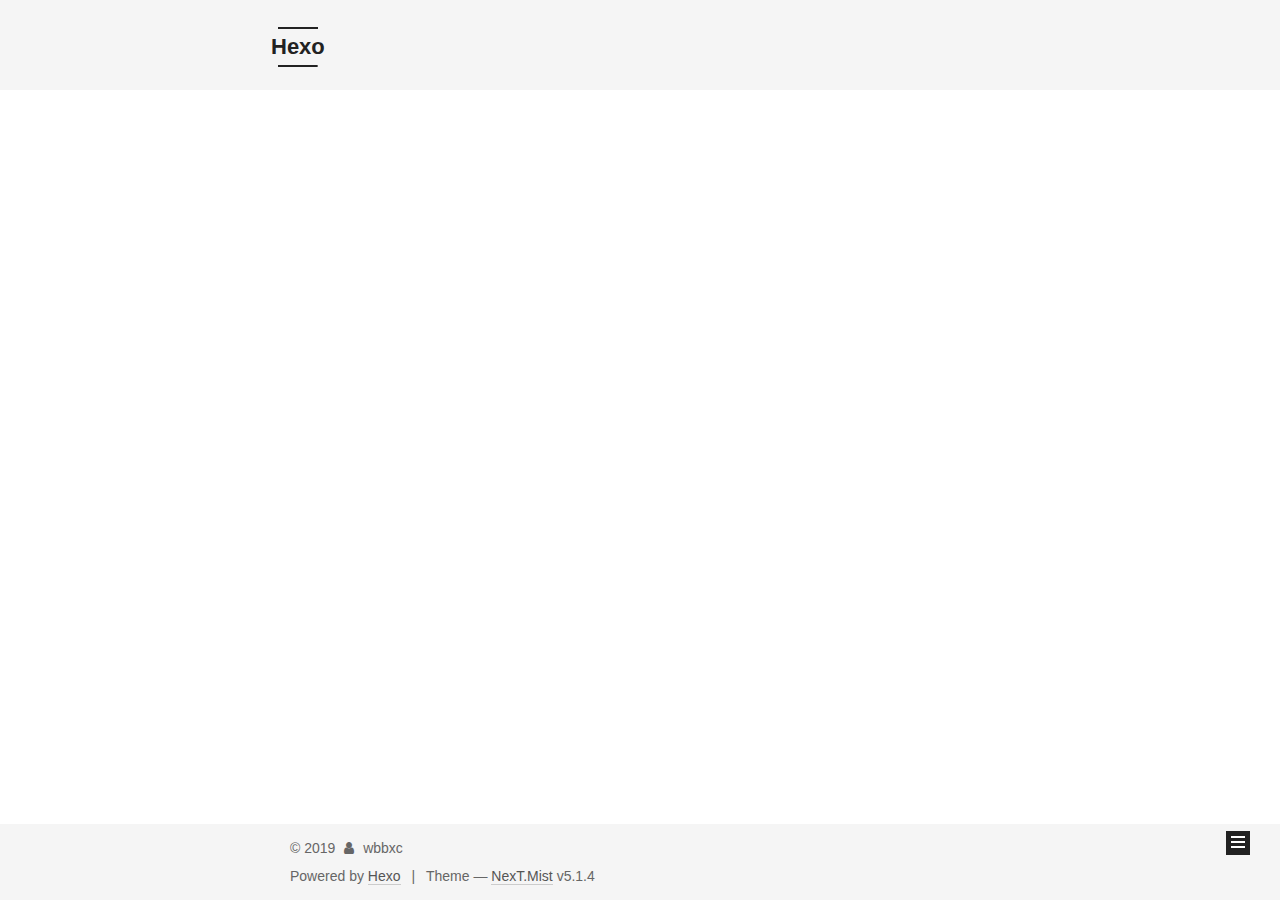
==== commit abdc8e7d: "Site updated: 2019-02-08 16:23:24" ====
--- a/archives/index.html
+++ b/archives/index.html
@@ -5,7 +5,7 @@
   
 
 
-<html class="theme-next muse use-motion" lang="">
+<html class="theme-next mist use-motion" lang="">
 <head><meta name="generator" content="Hexo 3.8.0">
   <meta charset="UTF-8">
 <meta http-equiv="X-UA-Compatible" content="IE=edge">
@@ -93,7 +93,7 @@
   var NexT = window.NexT || {};
   var CONFIG = {
     root: '/',
-    scheme: 'Muse',
+    scheme: 'Mist',
     version: '5.1.4',
     sidebar: {"position":"left","display":"post","offset":12,"b2t":false,"scrollpercent":false,"onmobile":false},
     fancybox: true,
@@ -417,7 +417,7 @@
 
 
 
-  <div class="theme-info">Theme &mdash; <a class="theme-link" target="_blank" href="https://github.com/iissnan/hexo-theme-next">NexT.Muse</a> v5.1.4</div>
+  <div class="theme-info">Theme &mdash; <a class="theme-link" target="_blank" href="https://github.com/iissnan/hexo-theme-next">NexT.Mist</a> v5.1.4</div>
 
 
 
--- a/css/main.css
+++ b/css/main.css
@@ -226,51 +226,51 @@
   margin: 20px 0 15px;
 }
 h1 {
+  font-size: 24px;
+}
+@media (max-width: 767px) {
+  h1 {
+    font-size: 20px;
+  }
+}
+h2 {
   font-size: 22px;
 }
 @media (max-width: 767px) {
-  h1 {
+  h2 {
     font-size: 18px;
   }
 }
-h2 {
+h3 {
   font-size: 20px;
 }
 @media (max-width: 767px) {
-  h2 {
+  h3 {
     font-size: 16px;
   }
 }
-h3 {
+h4 {
   font-size: 18px;
 }
 @media (max-width: 767px) {
-  h3 {
+  h4 {
     font-size: 14px;
   }
 }
-h4 {
+h5 {
   font-size: 16px;
 }
 @media (max-width: 767px) {
-  h4 {
+  h5 {
     font-size: 12px;
   }
 }
-h5 {
+h6 {
   font-size: 14px;
 }
 @media (max-width: 767px) {
-  h5 {
+  h6 {
     font-size: 10px;
-  }
-}
-h6 {
-  font-size: 12px;
-}
-@media (max-width: 767px) {
-  h6 {
-    font-size: 8px;
   }
 }
 p {
@@ -940,8 +940,8 @@
   display: inline-block;
   padding: 0 20px;
   font-size: 14px;
-  color: #fff;
-  background: #222;
+  color: #555;
+  background: transparent;
   border: 2px solid #222;
   text-decoration: none;
   border-radius: 0;
@@ -1101,7 +1101,7 @@
 }
 .site-meta {
   margin: 0;
-  text-align: center;
+  text-align: left;
 }
 @media (max-width: 767px) {
   .site-meta {
@@ -1112,12 +1112,12 @@
   position: relative;
   display: inline-block;
   padding: 0 40px;
-  color: #fff;
+  color: #222;
   background: #222;
   border-bottom: none;
 }
 .brand:hover {
-  color: #fff;
+  color: #222;
 }
 .logo {
   display: inline-block;
@@ -1348,7 +1348,7 @@
 .posts-collapse {
   position: relative;
   z-index: 1010;
-  margin-left: 55px;
+  margin-left: 0;
 }
 .posts-collapse::after {
   content: " ";
@@ -1822,7 +1822,7 @@
   width: 4px;
   height: 4px;
   border-radius: 50%;
-  background: #b3fb59;
+  background: #349d63;
 }
 .links-of-blogroll {
   font-size: 13px;
@@ -2585,78 +2585,322 @@
 .page-post-detail .comments {
   overflow: hidden;
 }
-@media (max-width: 767px) {
-  .header-inner,
-  .container .main-inner,
+h1,
+h2,
+h3,
+h4,
+h5,
+h6 {
+  margin: 20px 0 10px;
+}
+p {
+  margin: 0 0 25px 0;
+}
+a {
+  border-bottom-color: #ccc;
+}
+hr {
+  margin: 20px 0;
+  height: 2px;
+}
+.main-inner {
+  margin-top: 80px;
+}
+.header {
+  background: #f5f5f5;
+}
+.header-inner {
+  padding: 25px 0 20px;
+}
+.header-inner:before,
+.header-inner:after {
+  content: " ";
+  display: table;
+}
+.header-inner:after {
+  clear: both;
+}
+@media (max-width: 767px) {
+  .header-inner {
+    width: auto;
+    margin-bottom: 50px;
+    padding: 10px;
+  }
+}
+.site-meta {
+  float: left;
+  margin-left: -20px;
+  line-height: normal;
+}
+@media (max-width: 767px) {
+  .site-meta {
+    margin-left: 10px;
+  }
+}
+.site-meta .brand {
+  padding: 2px 1px;
+  background: none;
+}
+@media (max-width: 767px) {
+  .site-meta .brand {
+    display: block;
+  }
+}
+.site-meta .logo {
+  display: none;
+}
+.site-meta .site-title {
+  font-size: 22px;
+  font-weight: bolder;
+}
+@media (max-width: 767px) {
+  .site-meta .site-title {
+    line-height: 34px;
+  }
+}
+.logo-line-before,
+.logo-line-after {
+  display: block;
+  overflow: hidden;
+  margin: 0 auto;
+  width: 75%;
+}
+@media (max-width: 767px) {
+  .logo-line-before,
+  .logo-line-after {
+    display: none;
+  }
+}
+.logo-line-before i,
+.logo-line-after i {
+  position: relative;
+  display: block;
+  height: 2px;
+  background: #222;
+}
+@media (max-width: 767px) {
+  .logo-line-before i,
+  .logo-line-after i {
+    height: 3px;
+  }
+}
+.use-motion .logo-line-before i {
+  left: -100%;
+}
+.use-motion .logo-line-after i {
+  right: -100%;
+}
+.site-subtitle {
+  display: none;
+}
+.site-nav-toggle {
+  position: static;
+  float: right;
+}
+.menu {
+  float: right;
+  margin: 8px 0 0 0;
+}
+@media (max-width: 767px) {
+  .menu {
+    margin: 20px 0 0 0;
+    padding: 0;
+  }
+}
+.menu br {
+  display: none;
+}
+.menu .menu-item {
+  margin: 0;
+}
+@media (max-width: 767px) {
+  .menu .menu-item {
+    display: block;
+  }
+}
+.menu .menu-item a {
+  padding: 0 10px;
+  background: none;
+  border: none;
+  border-radius: 2px;
+  transition-property: background;
+}
+@media (max-width: 767px) {
+  .menu .menu-item a {
+    text-align: left;
+  }
+}
+.menu .menu-item a:hover {
+  background: #e1e1e1;
+}
+.menu a::before {
+  display: none;
+}
+@media (max-width: 767px) {
+  .menu a::before {
+    display: block;
+  }
+}
+@media (max-width: 767px) {
+  .menu {
+    float: none;
+  }
+}
+.site-search form {
+  display: none;
+}
+.posts-expand {
+  padding-top: 0;
+}
+.posts-expand .post-title,
+.posts-expand .post-meta {
+  text-align: left;
+}
+@media (max-width: 767px) {
+  .posts-expand .post-title,
+  .posts-expand .post-meta {
+    text-align: center;
+  }
+}
+.posts-expand .post-eof {
+  display: none;
+}
+.posts-expand .post {
+  margin-top: 120px;
+}
+.posts-expand .post:first-child {
+  margin-top: 0;
+}
+.posts-expand .post-meta {
+  margin-top: 5px;
+  margin-bottom: 20px;
+}
+.posts-expand .post-title {
+  position: relative;
+  font-size: 26px;
+  font-weight: 400;
+}
+@media (max-width: 767px) {
+  .posts-expand .post-title {
+    font-size: 22px;
+  }
+}
+@media (min-width: 1600px) {
+  .posts-expand .post-title {
+    font-size: 26px;
+  }
+}
+.posts-expand .post-title:hover:before {
+  background: #222;
+}
+@media (max-width: 767px) {
+  .posts-expand .post-body {
+    font-size: 12px;
+  }
+}
+.posts-expand .post-body img {
+  margin: 0;
+}
+.posts-expand .post-tags {
+  text-align: left;
+}
+.posts-expand .post-tags a {
+  padding: 1px 5px;
+  background: #f5f5f5;
+  border-bottom: none;
+}
+.posts-expand .post-tags a:hover {
+  background: #ccc;
+}
+.posts-expand .post-nav {
+  margin-top: 40px;
+}
+.post-button {
+  margin-top: 20px;
+  text-align: left;
+}
+.post-button a {
+  padding: 0;
+  font-size: 14px;
+  background: none;
+  border: none;
+  border-bottom: 2px solid #666;
+  transition-property: border;
+}
+@media (max-width: 767px) {
+  .post-button a {
+    font-size: 12px;
+  }
+}
+@media (min-width: 1600px) {
+  .post-button a {
+    font-size: 16px;
+  }
+}
+.post-button a:hover {
+  border-bottom-color: #222;
+}
+.links-of-blogroll-inline .links-of-blogroll-item {
+  display: inline-block;
+}
+.btn {
+  padding: 0 10px;
+  border-width: 2px;
+  border-radius: 0;
+}
+.headband {
+  display: none;
+}
+.site-search {
+  position: relative;
+  float: right;
+  margin-top: 5px;
+  padding-top: 3px;
+}
+@media (max-width: 767px) {
+  .site-search {
+    float: none;
+    padding: 0 10px;
+  }
+}
+@media (max-width: 767px) {
+  .container .main-inner {
+    width: auto;
+  }
+}
+.page-post-detail .post-title,
+.page-post-detail .post-meta {
+  text-align: center;
+}
+.page-post-detail .post-title:before {
+  display: none;
+}
+.page-post-detail .post-meta {
+  margin-bottom: 60px;
+}
+.pagination {
+  margin: 120px 0 0;
+  text-align: left;
+}
+@media (max-width: 767px) {
+  .pagination {
+    margin: 80px 10px 0;
+    text-align: center;
+  }
+}
+.footer {
+  margin-top: 80px;
+  padding: 10px 0;
+  background: #f5f5f5;
+  color: #666;
+}
+.footer-inner {
+  margin: 0 auto;
+  text-align: left;
+}
+@media (max-width: 767px) {
   .footer-inner {
     width: auto;
-  }
-}
-embed {
-  display: block;
-  margin: 0px auto 25px auto;
-}
-.custom-logo .site-meta-headline {
-  text-align: center;
-}
-.custom-logo .brand {
-  background: none;
-}
-.custom-logo .site-title {
-  margin: 10px auto 0;
-  font-size: 24px;
-  color: #222;
-}
-.custom-logo .site-title a {
-  border: none;
-}
-.custom-logo-image {
-  margin: 0 auto;
-  padding: 5px;
-  max-width: 150px;
-  background: #fff;
-}
-@media (max-width: 767px) {
-  .site-nav {
-    position: absolute;
-    left: 0;
-    top: 52px;
-    margin: 0;
-    width: 100%;
-    padding: 0;
-    background: #fff;
-    border-bottom: 1px solid #ddd;
-    z-index: 1030;
-  }
-}
-@media (max-width: 767px) {
-  .menu {
-    text-align: left;
-  }
-}
-@media (max-width: 767px) {
-  .menu .menu-item {
-    display: block;
-    margin: 0 10px;
-    vertical-align: top;
-  }
-}
-@media (max-width: 767px) {
-  .menu .menu-item br {
-    display: none;
-  }
-}
-@media (max-width: 767px) {
-  .menu .menu-item a {
-    padding: 5px 10px;
-  }
-}
-.menu .menu-item .fa {
-  margin-right: 0;
-}
-.site-search form {
-  display: none;
-}
-.links-of-blogroll-inline .links-of-blogroll-item {
-  display: inline-block;
-}
+    text-align: center;
+  }
+}
